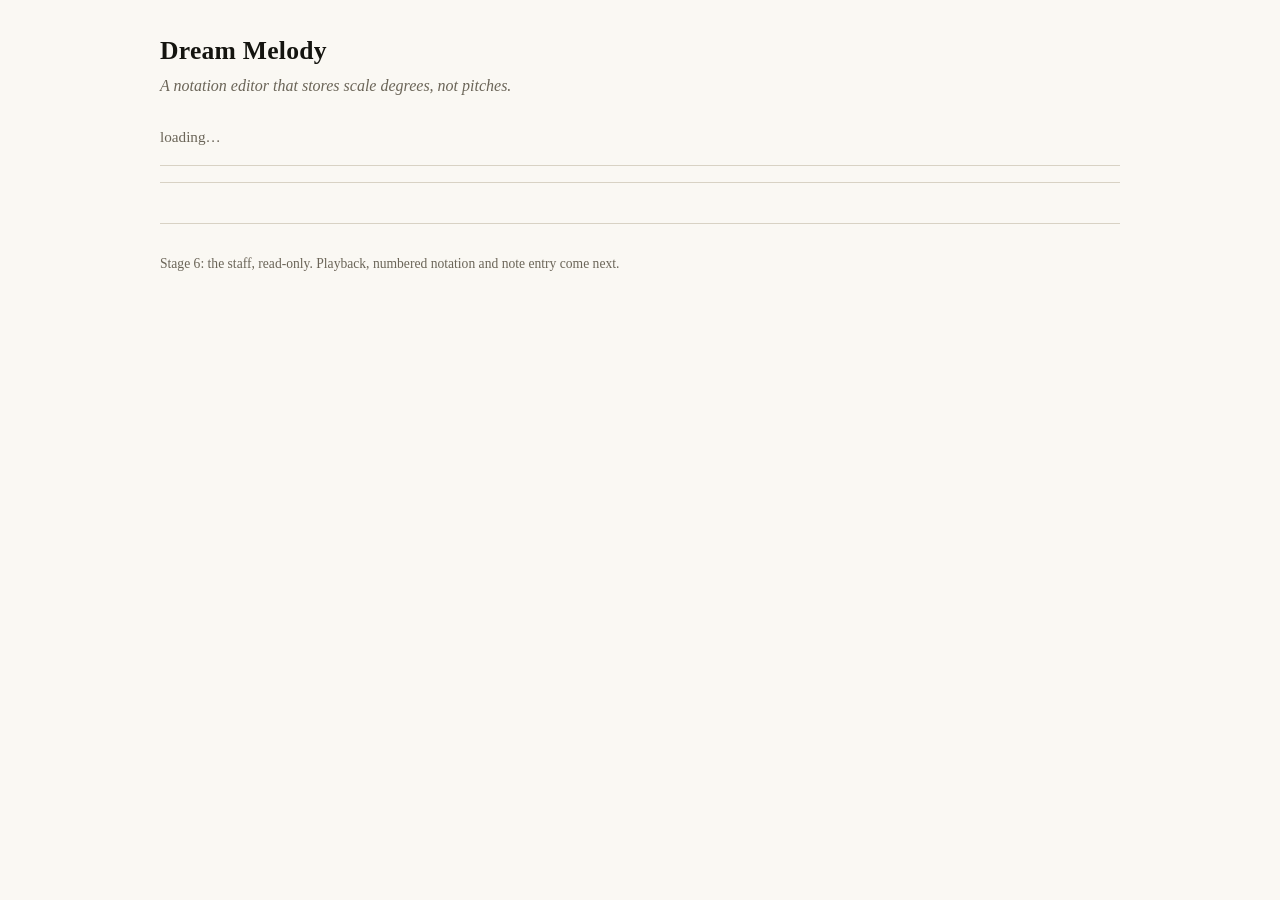
==== web/index.html @ 8a7655a7 "feat(web): render Fixture A on a staff with VexFlow Stage 6, and the first thing in this project you" ====
<!doctype html>
<!--
  Dream Melody — a notation editor that stores scale degrees, not pitches.
  Copyright (C) 2026 mizaimao

  This program is free software: you can redistribute it and/or modify it
  under the terms of the GNU Affero General Public License as published by
  the Free Software Foundation, either version 3 of the License, or (at your
  option) any later version. See <https://www.gnu.org/licenses/>.
-->
<html lang="en">
  <head>
    <meta charset="utf-8" />
    <meta name="viewport" content="width=device-width, initial-scale=1" />
    <title>Dream Melody</title>
    <link rel="stylesheet" href="./style.css" />
    <!--
      VexFlow is a UMD bundle, so it is loaded as a classic script and puts
      itself on globalThis. Classic scripts run before module scripts, so it is
      there by the time anything imports the adapter. Everything of ours is an
      ES module, and there is no bundler.
    -->
    <script src="./vendor/vexflow-bravura.js"></script>
  </head>
  <body>
    <header>
      <h1>Dream Melody</h1>
      <p class="tagline">
        A notation editor that stores scale degrees, not pitches.
      </p>
    </header>

    <main>
      <p id="status">loading…</p>
      <p id="key"></p>
      <div id="staff" aria-label="Standard staff notation"></div>
      <ul id="problems" hidden></ul>
    </main>

    <footer>
      <p>
        Stage 6: the staff, read-only. Playback, numbered notation and note
        entry come next.
      </p>
    </footer>

    <script type="module" src="./main.js"></script>
  </body>
</html>
---- web/style.css ----
/*
  Dream Melody — a notation editor that stores scale degrees, not pitches.
  Copyright (C) 2026 mizaimao

  This program is free software: you can redistribute it and/or modify it
  under the terms of the GNU Affero General Public License as published by
  the Free Software Foundation, either version 3 of the License, or (at your
  option) any later version. See <https://www.gnu.org/licenses/>.
*/

:root {
  --ink: #14140f;
  --paper: #faf8f3;
  --rule: #d8d2c4;
  --quiet: #6b6558;
  --alarm: #8c2f1e;
}

@media (prefers-color-scheme: dark) {
  :root {
    --ink: #ece7dc;
    --paper: #16150f;
    --rule: #34322a;
    --quiet: #9a9384;
    --alarm: #e0866f;
  }
}

* {
  box-sizing: border-box;
}

body {
  margin: 0;
  padding: 2rem 1.5rem 3rem;
  background: var(--paper);
  color: var(--ink);
  font: 16px/1.5 "Iowan Old Style", Palatino, Georgia, serif;
}

header,
main,
footer {
  max-width: 60rem;
  margin: 0 auto;
}

h1 {
  margin: 0;
  font-size: 1.6rem;
  font-weight: 600;
  letter-spacing: 0.01em;
}

.tagline {
  margin: 0.25rem 0 1.75rem;
  color: var(--quiet);
  font-style: italic;
}

#status,
#key {
  margin: 0 0 0.35rem;
  font-size: 0.95rem;
  color: var(--quiet);
  font-variant-numeric: tabular-nums;
}

#staff {
  margin: 1rem 0 0;
  padding: 0.5rem 0;
  border-top: 1px solid var(--rule);
  border-bottom: 1px solid var(--rule);
  /* A score is wider than a phone. Let it scroll rather than reflow. */
  overflow-x: auto;
}

/*
  VexFlow draws in black. Follow the page instead, or the whole score vanishes
  on a dark background.

  Noteheads, clefs, accidentals and rests are SMuFL glyphs drawn as <text>, not
  as paths — miss that selector and every glyph stays black while the staff
  lines around them turn light.
*/
#staff svg text,
#staff svg path,
#staff svg rect {
  fill: var(--ink);
}
#staff svg path[stroke],
#staff svg line {
  stroke: var(--ink);
}

#problems {
  margin: 1.25rem 0 0;
  padding-left: 1.1rem;
  color: var(--alarm);
  font-size: 0.9rem;
}

footer {
  margin-top: 2.5rem;
  padding-top: 1rem;
  border-top: 1px solid var(--rule);
  color: var(--quiet);
  font-size: 0.85rem;
}
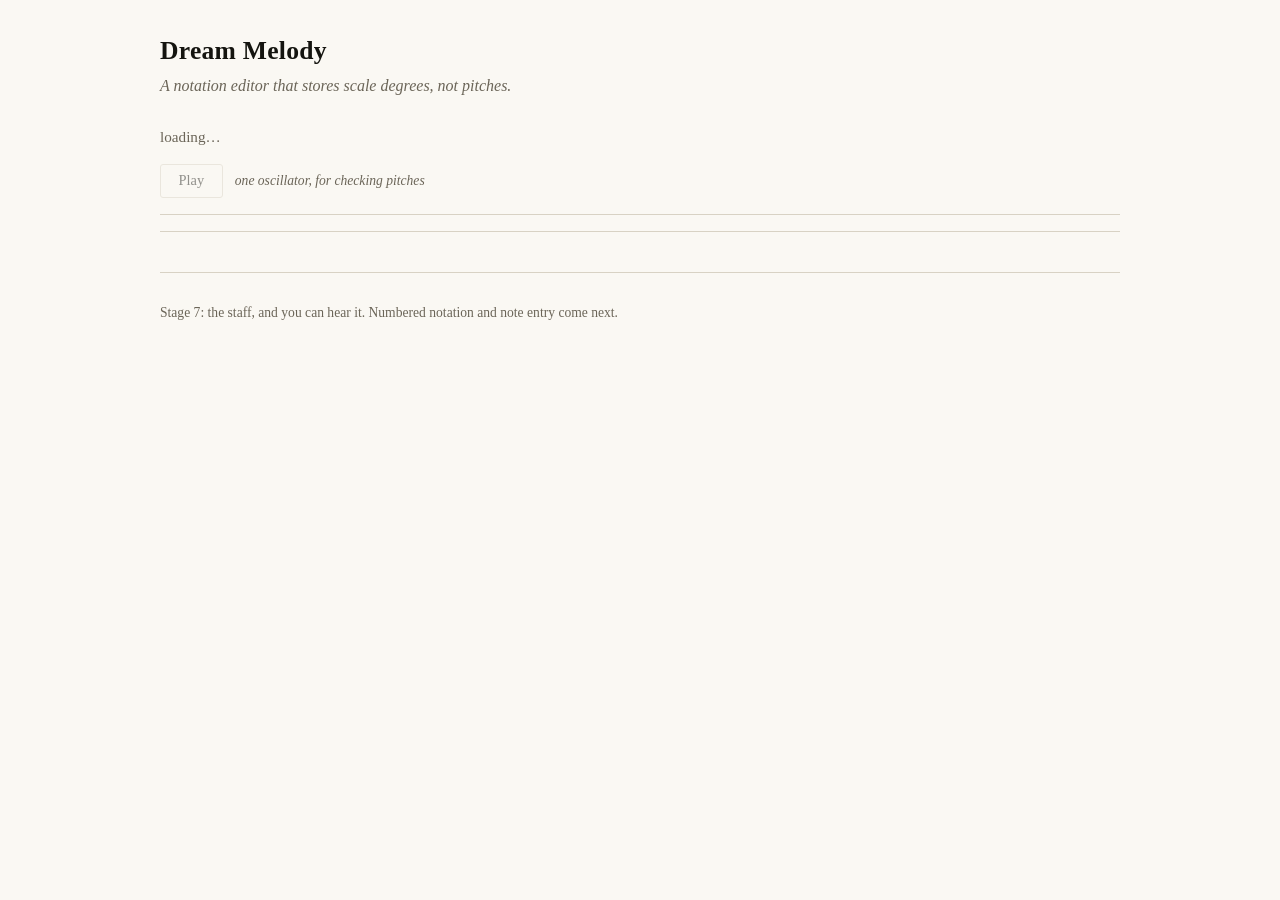
==== commit 1a676b54: "feat(web): play the score with Web Audio Stage 7. One oscillator, as the SPEC asks. The model is mon" ====
--- a/web/index.html
+++ b/web/index.html
@@ -33,13 +33,17 @@
     <main>
       <p id="status">loading…</p>
       <p id="key"></p>
+      <p class="transport">
+        <button id="play" type="button" disabled data-playing="false">Play</button>
+        <span class="hint">one oscillator, for checking pitches</span>
+      </p>
       <div id="staff" aria-label="Standard staff notation"></div>
       <ul id="problems" hidden></ul>
     </main>
 
     <footer>
       <p>
-        Stage 6: the staff, read-only. Playback, numbered notation and note
+        Stage 7: the staff, and you can hear it. Numbered notation and note
         entry come next.
       </p>
     </footer>
--- a/web/style.css
+++ b/web/style.css
@@ -14,6 +14,7 @@
   --rule: #d8d2c4;
   --quiet: #6b6558;
   --alarm: #8c2f1e;
+  --accent: #9a5b1e;
 }
 
 @media (prefers-color-scheme: dark) {
@@ -23,6 +24,7 @@
     --rule: #34322a;
     --quiet: #9a9384;
     --alarm: #e0866f;
+    --accent: #e0a558;
   }
 }
 
@@ -93,6 +95,50 @@
   stroke: var(--ink);
 }
 
+.transport {
+  display: flex;
+  align-items: baseline;
+  gap: 0.75rem;
+  margin: 0.9rem 0 0;
+}
+
+button {
+  padding: 0.35rem 1.1rem;
+  border: 1px solid var(--rule);
+  border-radius: 3px;
+  background: transparent;
+  color: var(--ink);
+  font: inherit;
+  font-size: 0.9rem;
+  cursor: pointer;
+}
+
+button:hover:not(:disabled) {
+  border-color: var(--ink);
+}
+
+button:disabled {
+  opacity: 0.45;
+  cursor: default;
+}
+
+.hint {
+  color: var(--quiet);
+  font-size: 0.85rem;
+  font-style: italic;
+}
+
+/* The note now sounding. */
+#staff svg .sounding text,
+#staff svg .sounding path,
+#staff svg .sounding rect {
+  fill: var(--accent);
+}
+#staff svg .sounding path[stroke],
+#staff svg .sounding line {
+  stroke: var(--accent);
+}
+
 #problems {
   margin: 1.25rem 0 0;
   padding-left: 1.1rem;
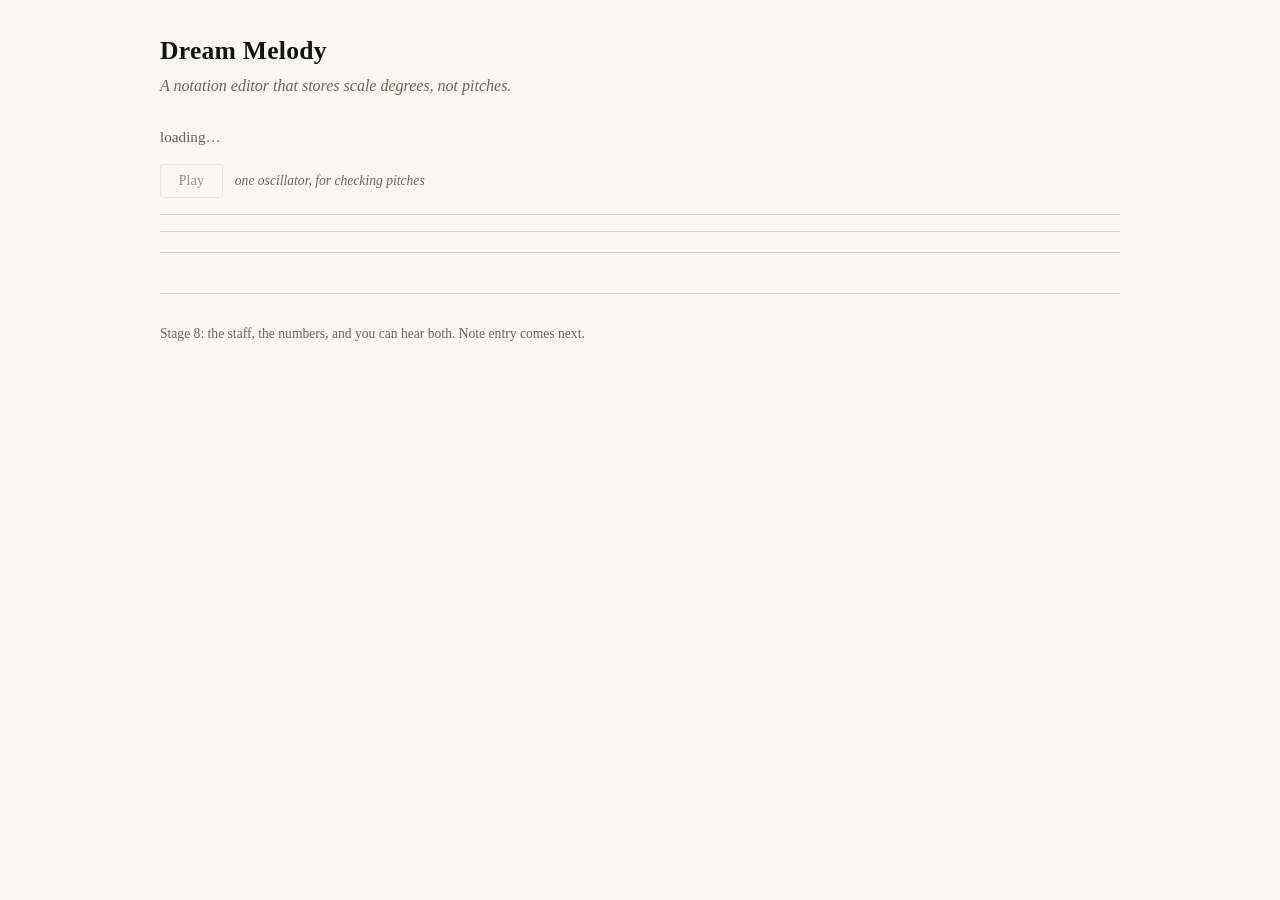
==== commit 36791306: "feat(web): draw the numbered notation, and fix the staff layout Stage 8. The numbers now sit under t" ====
--- a/web/index.html
+++ b/web/index.html
@@ -38,13 +38,14 @@
         <span class="hint">one oscillator, for checking pitches</span>
       </p>
       <div id="staff" aria-label="Standard staff notation"></div>
+      <div id="jianpu" aria-label="Numbered notation (jianpu/简谱)"></div>
       <ul id="problems" hidden></ul>
     </main>
 
     <footer>
       <p>
-        Stage 7: the staff, and you can hear it. Numbered notation and note
-        entry come next.
+        Stage 8: the staff, the numbers, and you can hear both. Note entry
+        comes next.
       </p>
     </footer>
 
--- a/web/style.css
+++ b/web/style.css
@@ -139,6 +139,61 @@
   stroke: var(--accent);
 }
 
+#jianpu {
+  margin: 0;
+  padding: 0.75rem 0 0.5rem;
+  border-bottom: 1px solid var(--rule);
+  overflow-x: auto;
+}
+
+.jianpu {
+  display: block;
+}
+
+.jianpu .digit {
+  font-family: "Iowan Old Style", Palatino, Georgia, serif;
+  font-size: 21px;
+  fill: var(--ink);
+}
+
+.jianpu .accidental,
+.jianpu .exact {
+  font-family: "Iowan Old Style", Palatino, Georgia, serif;
+  font-size: 12px;
+  fill: var(--quiet);
+}
+
+.jianpu .octave,
+.jianpu .augmentation {
+  fill: var(--ink);
+}
+
+.jianpu .beam,
+.jianpu .dash,
+.jianpu .barline {
+  stroke: var(--ink);
+  stroke-width: 1.2;
+}
+
+.jianpu .barline.thick {
+  stroke-width: 2.4;
+}
+
+.jianpu .tie {
+  fill: none;
+  stroke: var(--quiet);
+  stroke-width: 1.1;
+}
+
+/* The digit now sounding, matching the staff above it. */
+.jianpu .symbol.sounding text,
+.jianpu .symbol.sounding circle {
+  fill: var(--accent);
+}
+.jianpu .symbol.sounding line {
+  stroke: var(--accent);
+}
+
 #problems {
   margin: 1.25rem 0 0;
   padding-left: 1.1rem;
